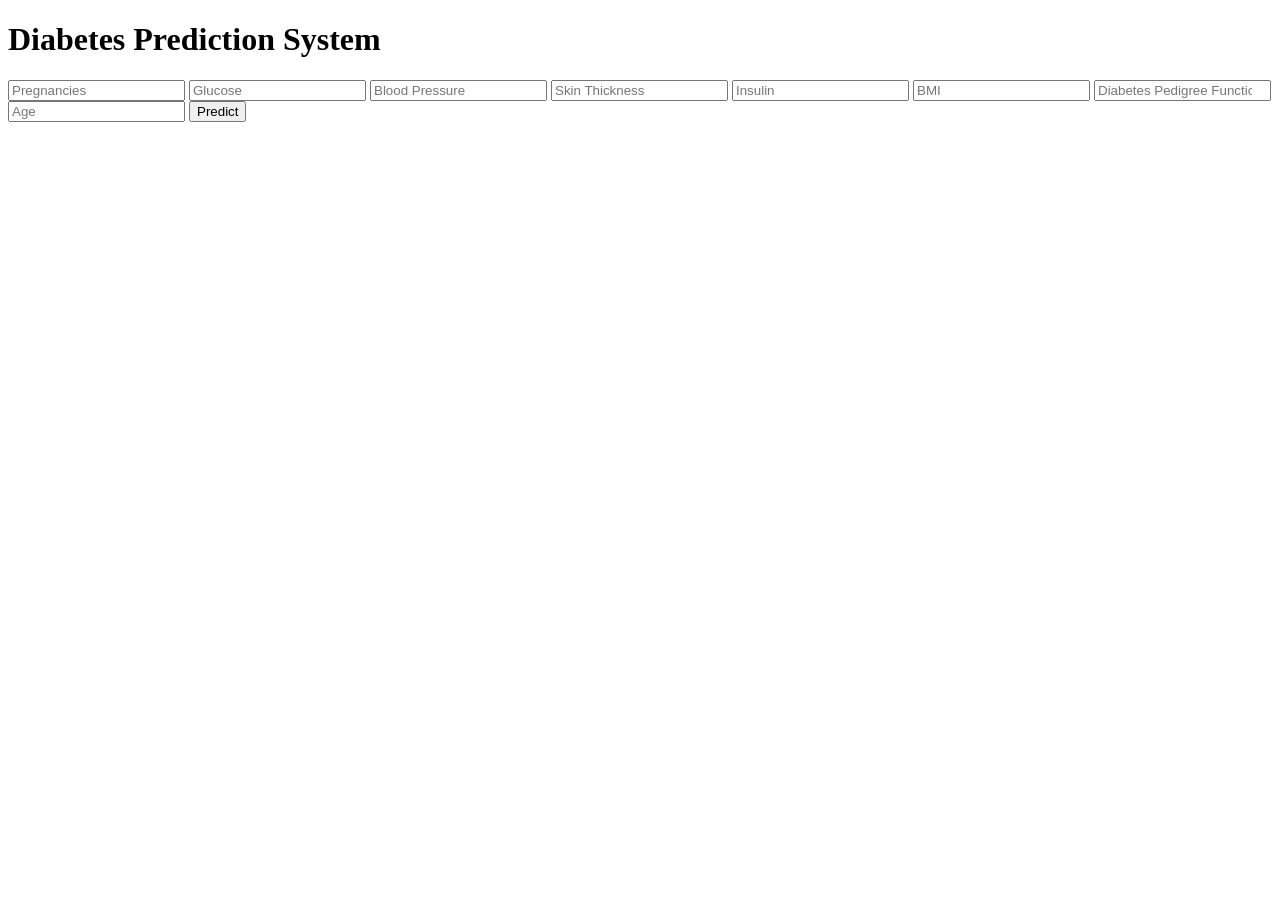
==== templates/index.html @ 210c67f4 "Disease Prediction System using ML" ====
<!DOCTYPE html>
<html>
<head>
    <title>Disease Prediction</title>
    <link rel="stylesheet" href="{{ url_for('static',
    filename='css/style.css') }}">
</head>
<body>

<div class="container">
    <h1>Diabetes Prediction System</h1>

    <form action="/predict" method="post">

        <input type="number" name="pregnancies"
        placeholder="Pregnancies" required>

        <input type="number" name="glucose"
        placeholder="Glucose" required>

        <input type="number" name="bloodpressure"
        placeholder="Blood Pressure" required>

        <input type="number" name="skinthickness"
        placeholder="Skin Thickness" required>

        <input type="number" name="insulin"
        placeholder="Insulin" required>

        <input type="number" step="0.01"
        name="bmi" placeholder="BMI" required>

        <input type="number" step="0.01"
        name="dpf" placeholder="Diabetes Pedigree Function" required>

        <input type="number"
        name="age" placeholder="Age" required>

        <button type="submit">Predict</button>

    </form>
</div>

</body>
</html>
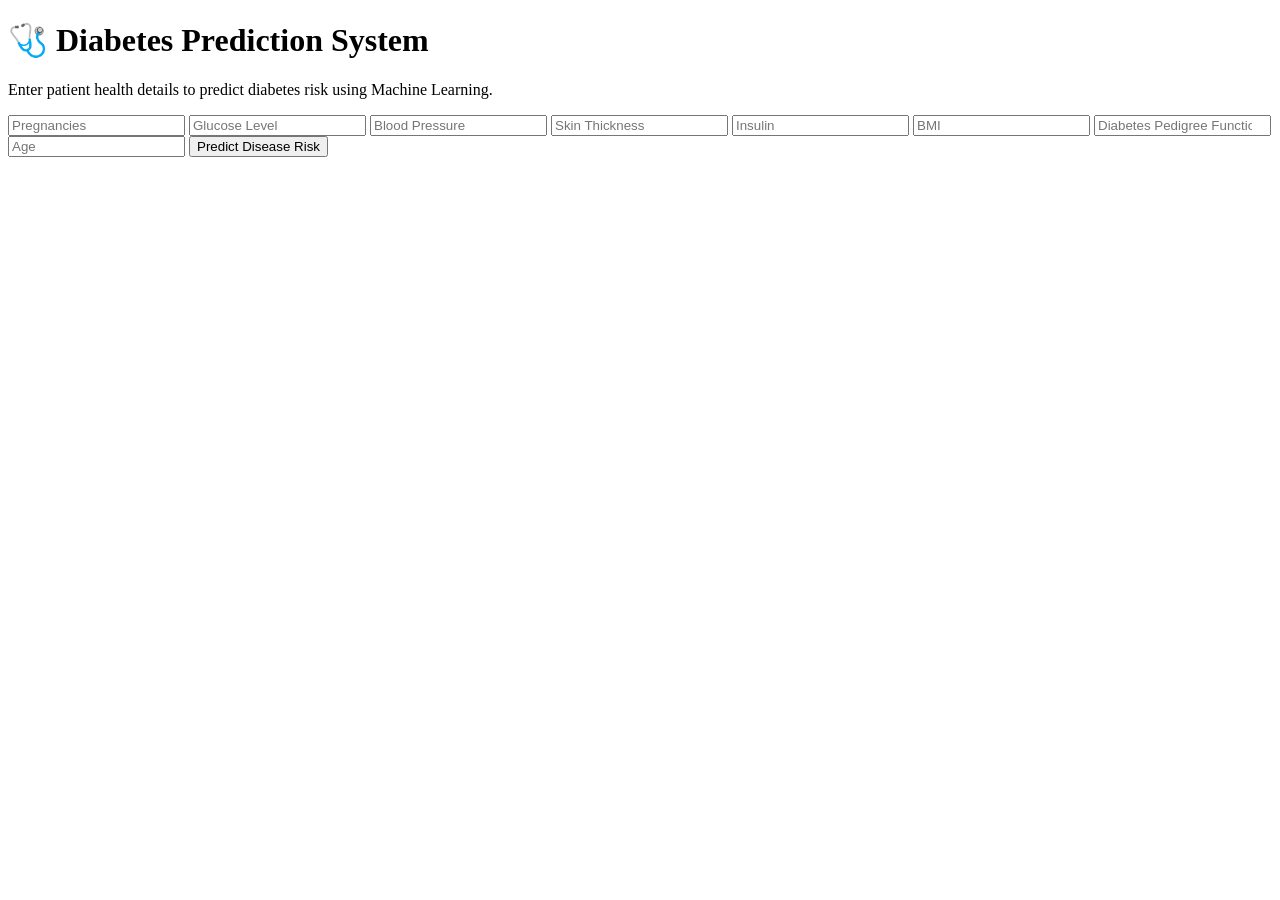
==== commit 17e5448b: "improved ui" ====
--- a/templates/index.html
+++ b/templates/index.html
@@ -6,40 +6,28 @@
     filename='css/style.css') }}">
 </head>
 <body>
+    <div class="container">
+        <div class="card">
+            <h1>🩺 Diabetes Prediction System</h1>
+            <p class="subtitle">
+                Enter patient health details to predict diabetes risk using Machine Learning.
+            </p>
 
-<div class="container">
-    <h1>Diabetes Prediction System</h1>
+            <form action="/predict" method="post">
 
-    <form action="/predict" method="post">
+                <input type="number" name="pregnancies" placeholder="Pregnancies" required>
+                <input type="number" name="glucose" placeholder="Glucose Level" required>
+                <input type="number" name="bloodpressure" placeholder="Blood Pressure" required>
+                <input type="number" name="skinthickness" placeholder="Skin Thickness" required>
+                <input type="number" name="insulin" placeholder="Insulin" required>
+                <input type="number" step="0.01" name="bmi" placeholder="BMI" required>
+                <input type="number" step="0.01" name="dpf" placeholder="Diabetes Pedigree Function" required>
+                <input type="number" name="age" placeholder="Age" required>
 
-        <input type="number" name="pregnancies"
-        placeholder="Pregnancies" required>
+                <button type="submit">Predict Disease Risk</button>
 
-        <input type="number" name="glucose"
-        placeholder="Glucose" required>
-
-        <input type="number" name="bloodpressure"
-        placeholder="Blood Pressure" required>
-
-        <input type="number" name="skinthickness"
-        placeholder="Skin Thickness" required>
-
-        <input type="number" name="insulin"
-        placeholder="Insulin" required>
-
-        <input type="number" step="0.01"
-        name="bmi" placeholder="BMI" required>
-
-        <input type="number" step="0.01"
-        name="dpf" placeholder="Diabetes Pedigree Function" required>
-
-        <input type="number"
-        name="age" placeholder="Age" required>
-
-        <button type="submit">Predict</button>
-
-    </form>
-</div>
-
+            </form>
+        </div>
+    </div>
 </body>
 </html>
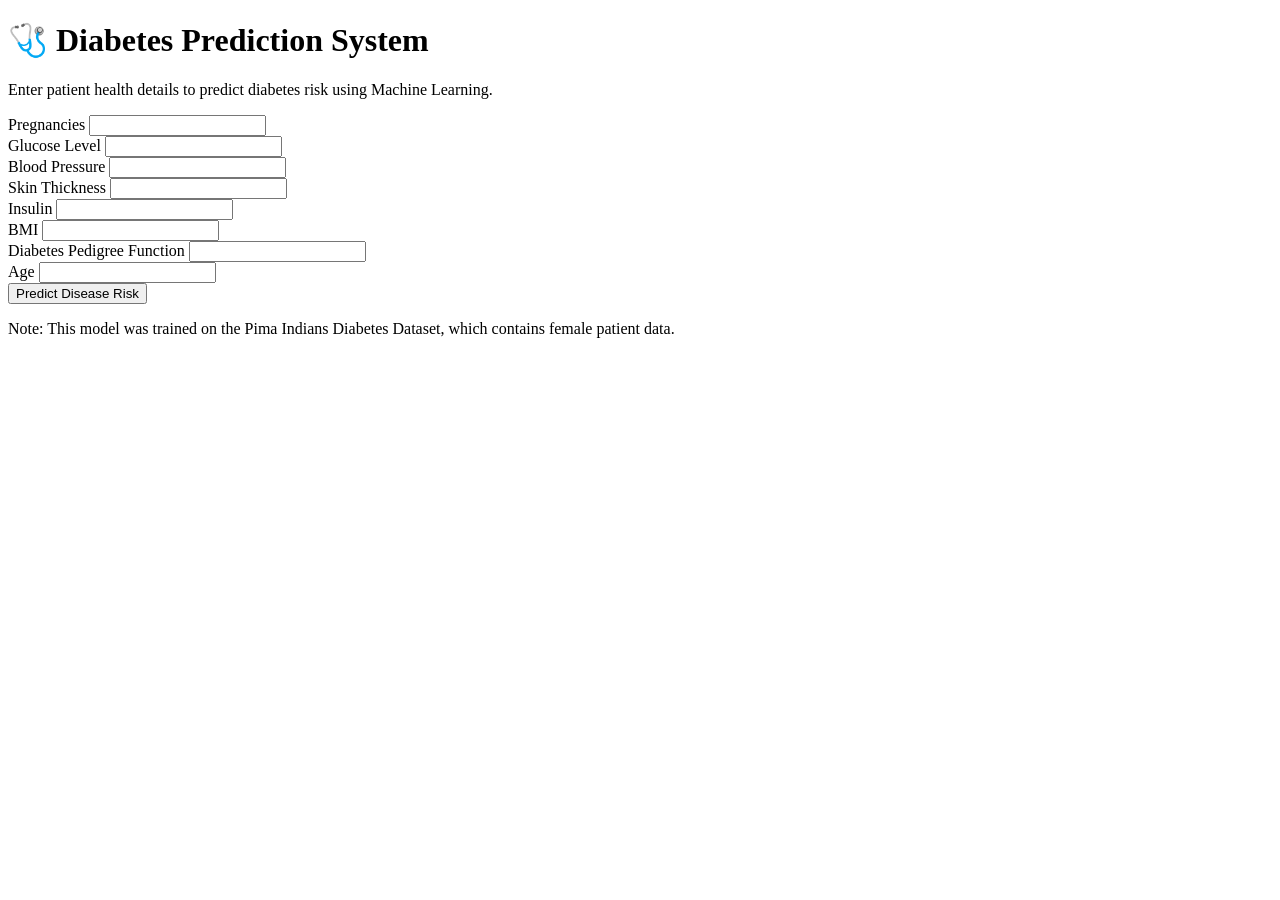
==== commit 0f470d8a: "added progress bar and fix layout" ====
--- a/templates/index.html
+++ b/templates/index.html
@@ -12,22 +12,57 @@
             <p class="subtitle">
                 Enter patient health details to predict diabetes risk using Machine Learning.
             </p>
-
             <form action="/predict" method="post">
 
-                <input type="number" name="pregnancies" placeholder="Pregnancies" required>
-                <input type="number" name="glucose" placeholder="Glucose Level" required>
-                <input type="number" name="bloodpressure" placeholder="Blood Pressure" required>
-                <input type="number" name="skinthickness" placeholder="Skin Thickness" required>
-                <input type="number" name="insulin" placeholder="Insulin" required>
-                <input type="number" step="0.01" name="bmi" placeholder="BMI" required>
-                <input type="number" step="0.01" name="dpf" placeholder="Diabetes Pedigree Function" required>
-                <input type="number" name="age" placeholder="Age" required>
-
+                <div class="input-group">
+                    <label>Pregnancies</label>
+                    <input type="number" name="pregnancies" required>
+                </div>
+            
+                <div class="input-group">
+                    <label>Glucose Level</label>
+                    <input type="number" name="glucose" required>
+                </div>
+            
+                <div class="input-group">
+                    <label>Blood Pressure</label>
+                    <input type="number" name="bloodpressure" required>
+                </div>
+            
+                <div class="input-group">
+                    <label>Skin Thickness</label>
+                    <input type="number" name="skinthickness" required>
+                </div>
+            
+                <div class="input-group">
+                    <label>Insulin</label>
+                    <input type="number" name="insulin" required>
+                </div>
+            
+                <div class="input-group">
+                    <label>BMI</label>
+                    <input type="number" step="0.01" name="bmi" required>
+                </div>
+            
+                <div class="input-group">
+                    <label>Diabetes Pedigree Function</label>
+                    <input type="number" step="0.01" name="dpf" required>
+                </div>
+            
+                <div class="input-group">
+                    <label>Age</label>
+                    <input type="number" name="age" required>
+                </div>
+            
                 <button type="submit">Predict Disease Risk</button>
-
+            
+                <p class="note">
+                    Note: This model was trained on the Pima Indians Diabetes Dataset, which contains female patient data.
+                </p>
+                
             </form>
+            
         </div>
     </div>
-</body>
+</body> 
 </html>
